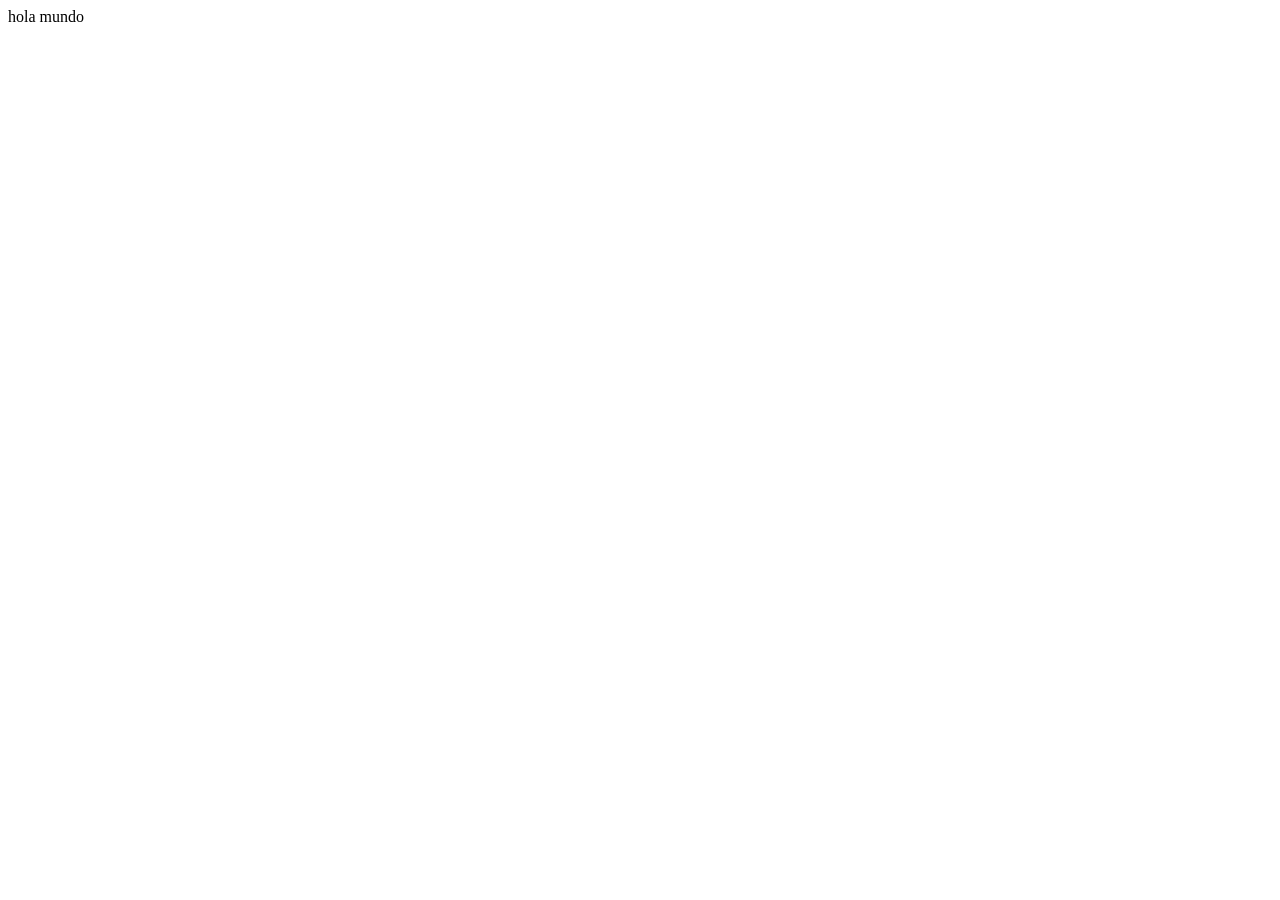
==== index.html @ 0d41a6c3 "primero" ====
<!DOCTYPE html>
<html lang="en">
<head>
    <meta charset="UTF-8">
    <meta http-equiv="X-UA-Compatible" content="IE=edge">
    <meta name="viewport" content="width=device-width, initial-scale=1.0">
    <title>Document</title>
</head>
<body>
    hola mundo
</body>
</html>
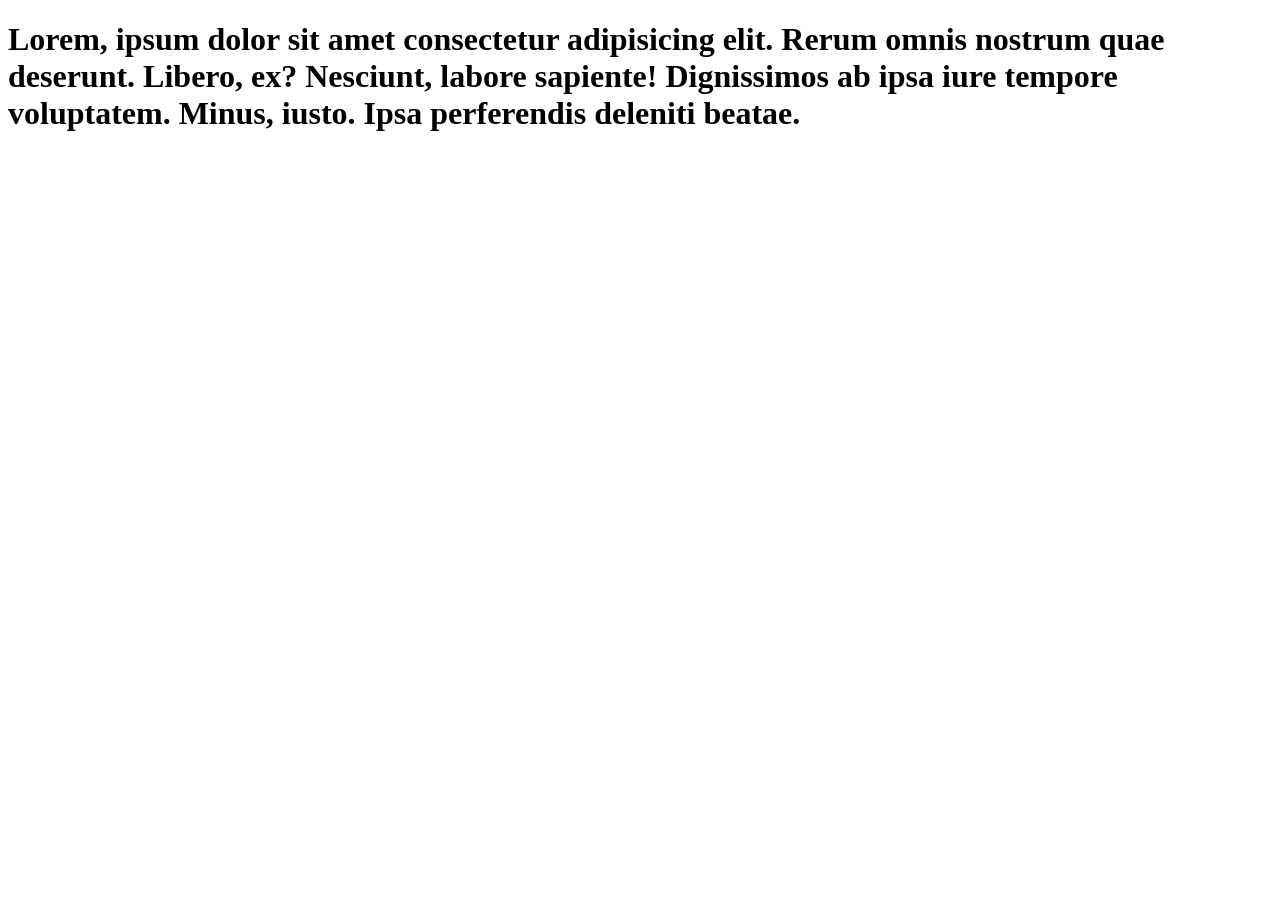
==== commit 04eb7a90: "segundo" ====
--- a/index.html
+++ b/index.html
@@ -7,6 +7,6 @@
     <title>Document</title>
 </head>
 <body>
-    hola mundo
+   <h1>Lorem, ipsum dolor sit amet consectetur adipisicing elit. Rerum omnis nostrum quae deserunt. Libero, ex? Nesciunt, labore sapiente! Dignissimos ab ipsa iure tempore voluptatem. Minus, iusto. Ipsa perferendis deleniti beatae.</h1>
 </body>
 </html>
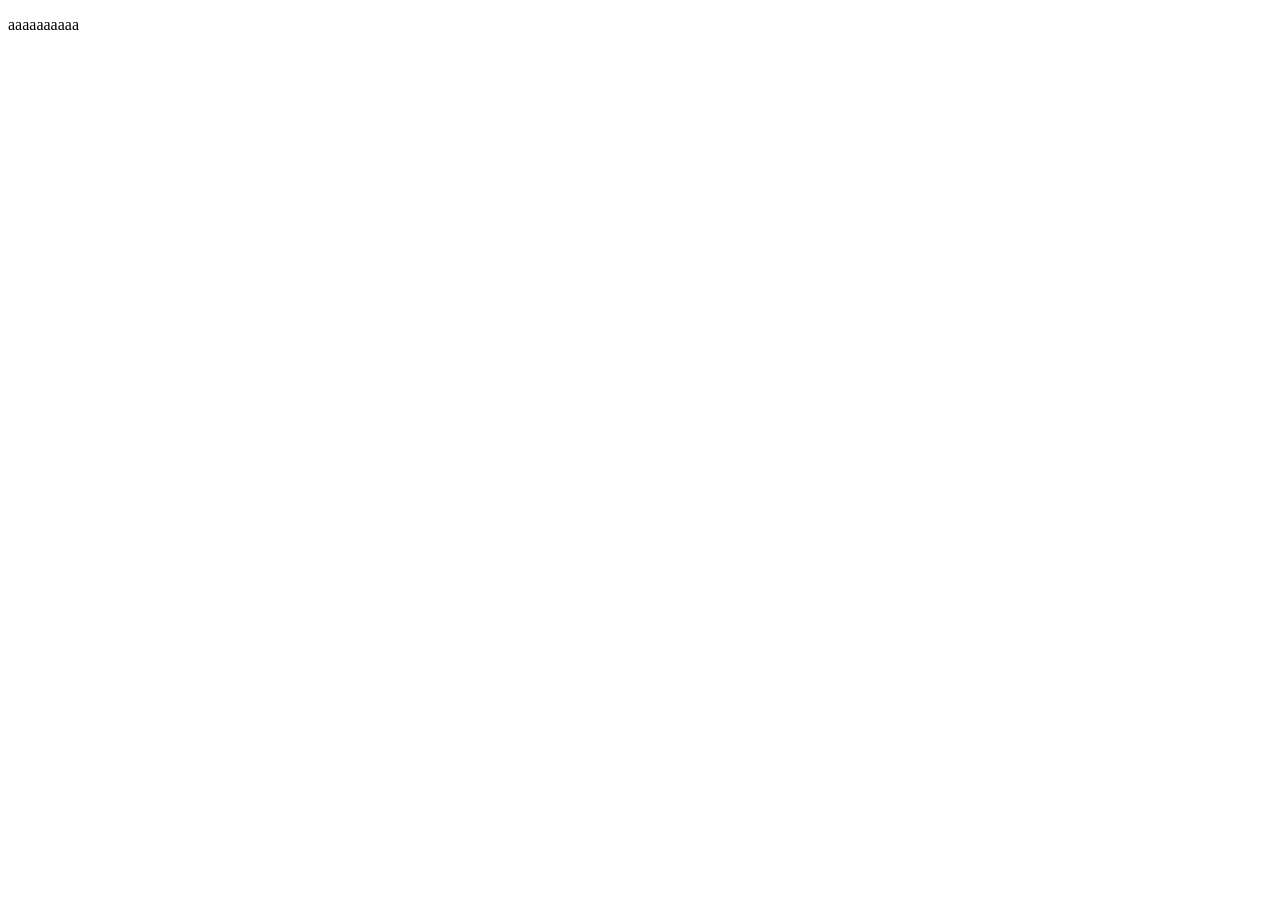
==== commit 05abf256: "tercero" ====
--- a/index.html
+++ b/index.html
@@ -7,6 +7,6 @@
     <title>Document</title>
 </head>
 <body>
-   <h1>Lorem, ipsum dolor sit amet consectetur adipisicing elit. Rerum omnis nostrum quae deserunt. Libero, ex? Nesciunt, labore sapiente! Dignissimos ab ipsa iure tempore voluptatem. Minus, iusto. Ipsa perferendis deleniti beatae.</h1>
+<p>aaaaaaaaaa</p>
 </body>
 </html>
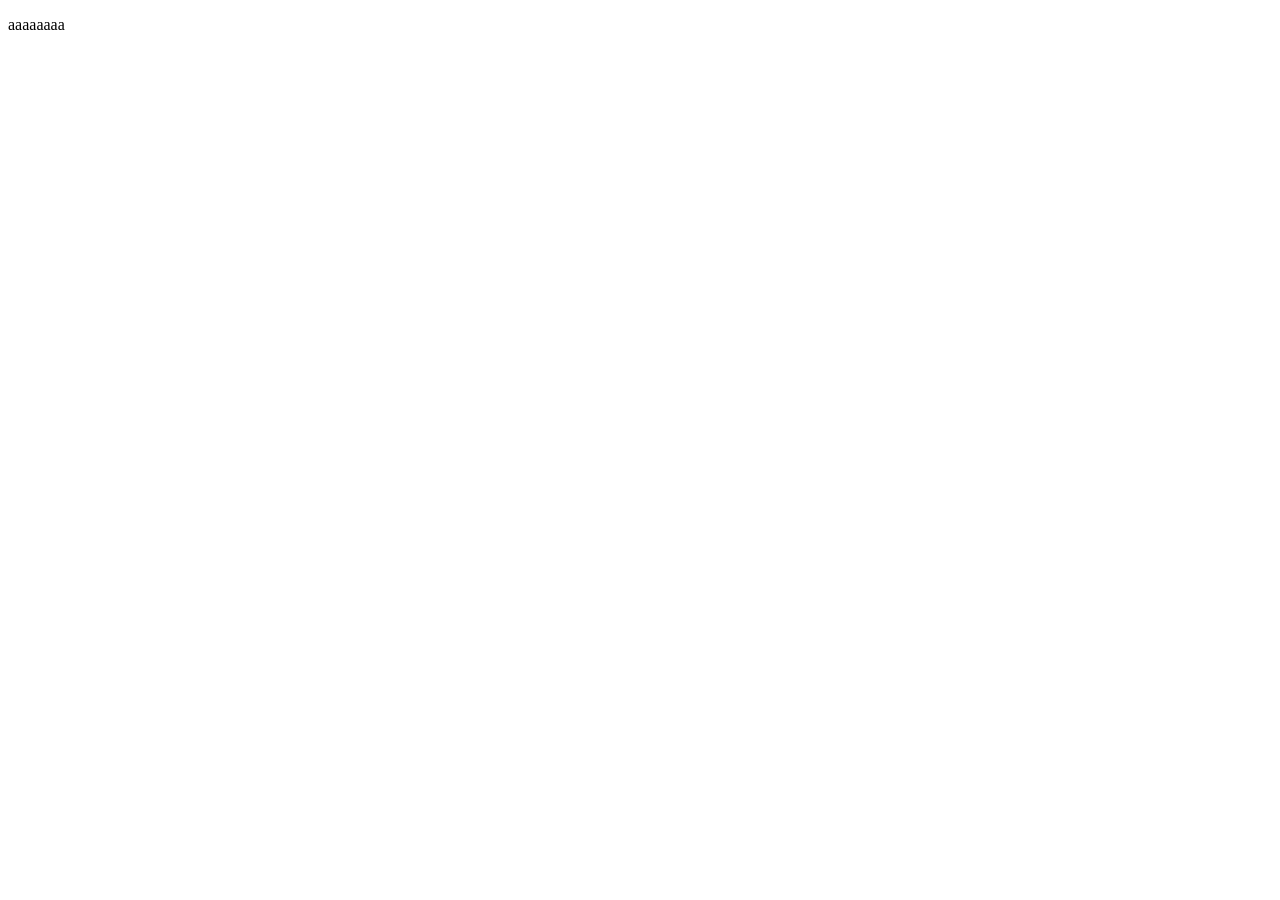
==== commit 6bbafa53: "Se creo laa" ====
--- a/index.html
+++ b/index.html
@@ -7,6 +7,6 @@
     <title>Document</title>
 </head>
 <body>
-<p>aaaaaaaaaa</p>
+<p>aaaaaaaa</p>
 </body>
 </html>
